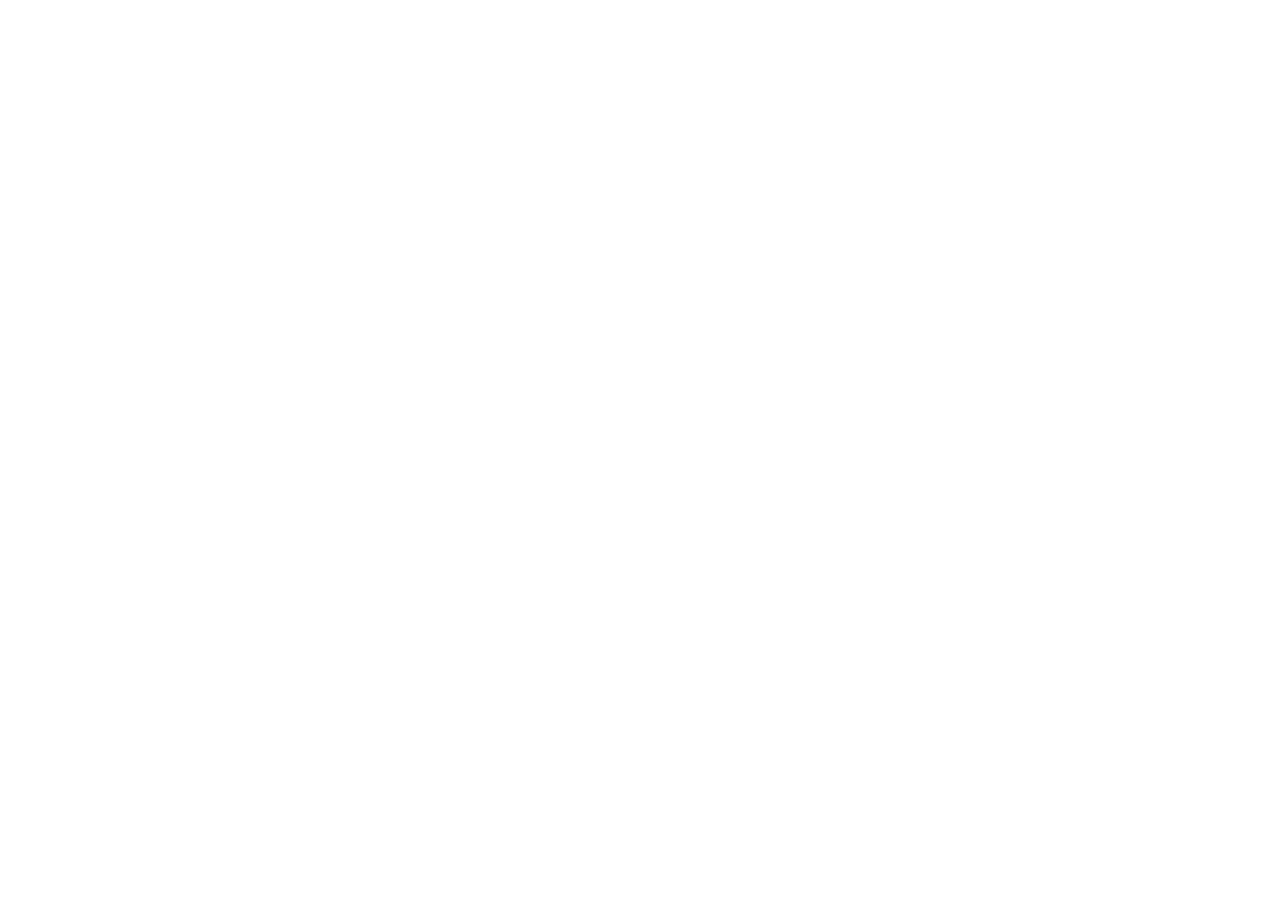
==== js.html @ b3c21213 "Change divs to sections + create js.html" ====
<!DOCTYPE html>
<html lang="en">
  <head>
    <meta charset="UTF-8" />
    <meta name="viewport" content="width=device-width, initial-scale=1.0" />
    <title>Simon - AspitCloud JS Projekter</title>
  </head>
  <body></body>
</html>
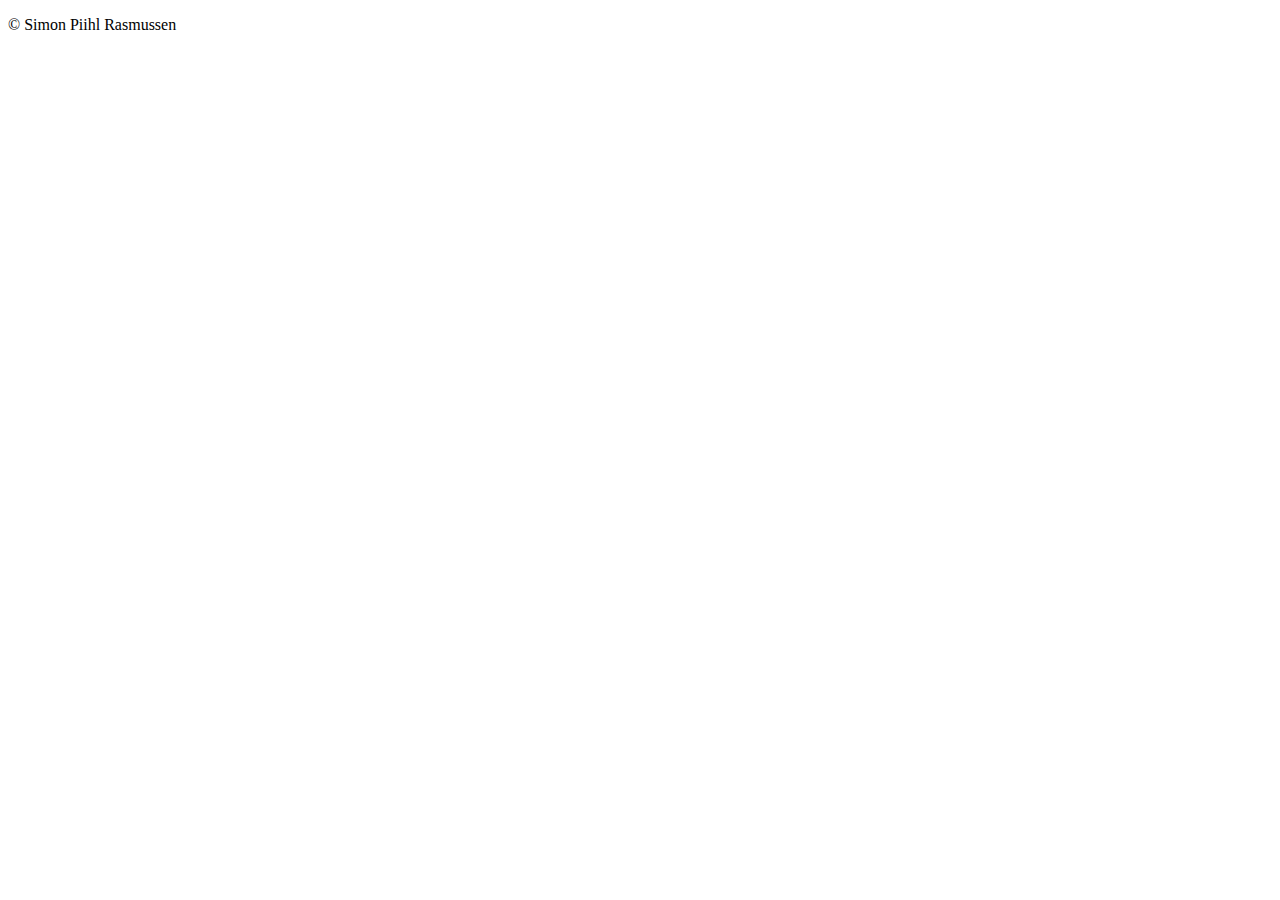
==== commit 3037fab4: "Make HTML content for footer" ====
--- a/js.html
+++ b/js.html
@@ -5,5 +5,18 @@
     <meta name="viewport" content="width=device-width, initial-scale=1.0" />
     <title>Simon - AspitCloud JS Projekter</title>
   </head>
-  <body></body>
+  <body>
+    <header></header>
+
+    <main class="jsprojects">
+      <a href="./jsprojects/" rel="noopener noreferrer"></a>
+      <a href="./jsprojects/" rel="noopener noreferrer"></a>
+      <a href="./jsprojects/" rel="noopener noreferrer"></a>
+      <a href="./jsprojects/" rel="noopener noreferrer"></a>
+    </main>
+
+    <footer>
+      <p>© Simon Piihl Rasmussen</p>
+    </footer>
+  </body>
 </html>
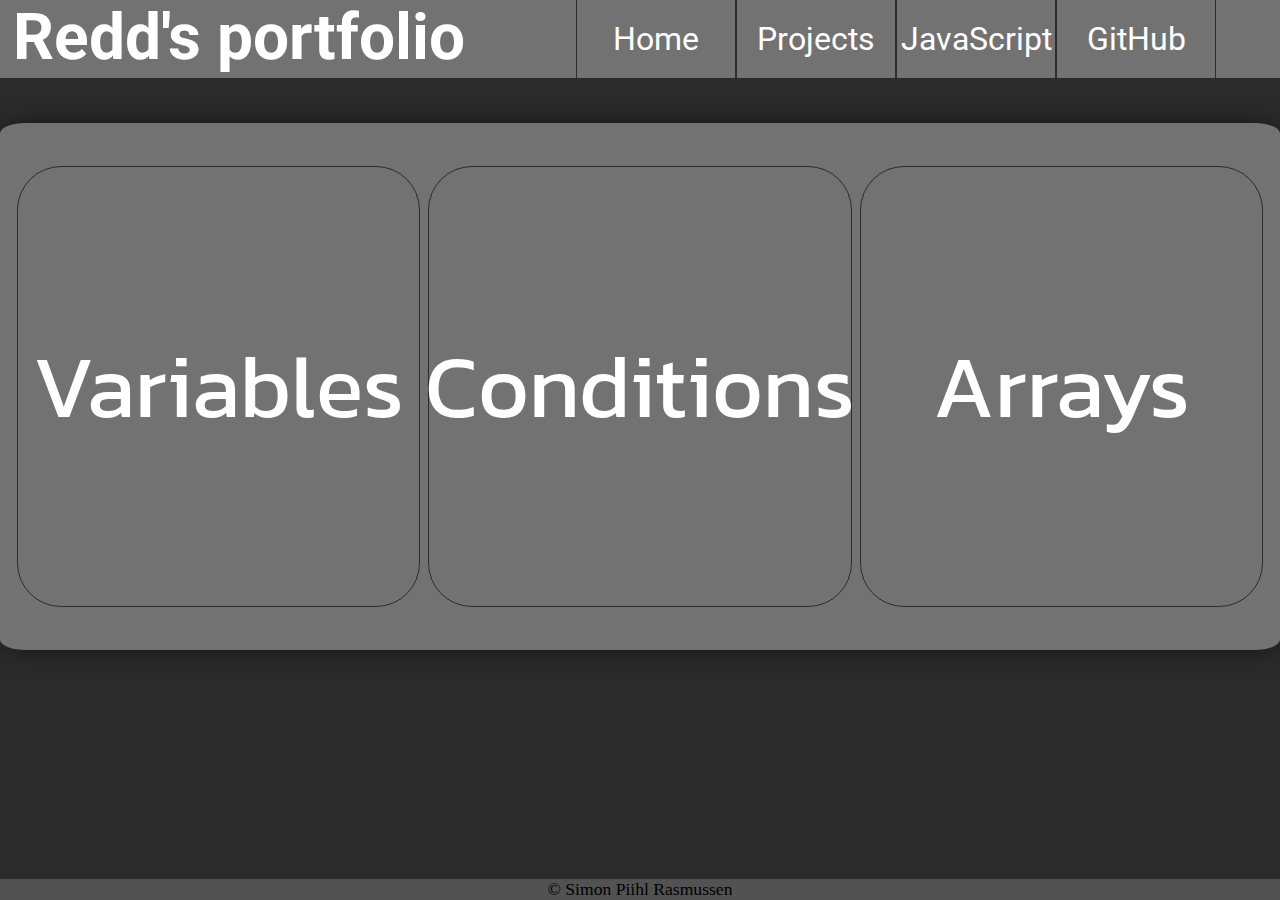
==== commit 3f708b76: "Add JavaScript link to navigation" ====
--- a/js.html
+++ b/js.html
@@ -4,15 +4,41 @@
     <meta charset="UTF-8" />
     <meta name="viewport" content="width=device-width, initial-scale=1.0" />
     <title>Simon - AspitCloud JS Projekter</title>
+    <link rel="stylesheet" href="istyle.css" />
   </head>
   <body>
-    <header></header>
+    <header>
+      <h1>Redd's portfolio</h1>
+
+      <nav>
+        <a href="./index.html">Home</a>
+        <a href="./projects.html">Projects</a>
+        <a href="./js.html">JavaScript</a>
+        <a href="https://github.com/Its-Redd"
+          >GitHub <i class="fa-brands fa-github"></i
+        ></a>
+      </nav>
+    </header>
 
     <main class="jsprojects">
-      <a href="./jsprojects/" rel="noopener noreferrer"></a>
-      <a href="./jsprojects/" rel="noopener noreferrer"></a>
-      <a href="./jsprojects/" rel="noopener noreferrer"></a>
-      <a href="./jsprojects/" rel="noopener noreferrer"></a>
+      <a
+        href="./jsprojects/js-variables.html"
+        target="_blank"
+        rel="noopener noreferrer"
+        >Variables</a
+      >
+      <a
+        href="./jsprojects/js-conditions.html"
+        target="_blank"
+        rel="noopener noreferrer"
+        >Conditions</a
+      >
+      <a
+        href="./jsprojects/js-arrays.html"
+        target="_blank"
+        rel="noopener noreferrer"
+        >Arrays</a
+      >
     </main>
 
     <footer>
--- a/istyle.css
+++ b/istyle.css
@@ -0,0 +1,355 @@
+@import url('https://fonts.googleapis.com/css2?family=Roboto:ital,wght@0,500;1,300&display=swap');
+
+@import url('https://fonts.googleapis.com/css2?family=Kanit&display=swap');
+
+* {
+  margin: 0;
+  padding: 0;
+}
+
+/* HEADER */
+
+header {
+  background-color: #727272;
+  text-align: left;
+  font-size: 1em;
+  font-family: 'Roboto', sans-serif;
+  margin-bottom: 5vh;
+  display: flex;
+  justify-content: space-between;
+}
+
+header a {
+  text-decoration: none;
+}
+
+header h1 {
+  color: rgb(255, 255, 255);
+  margin-left: 1%;
+}
+
+header h6 {
+  color: rgb(255, 255, 255);
+  font-weight: 400;
+}
+
+/* Nav */
+
+.mobile {
+  margin-left: 67%;
+  z-index: 99;
+  display: flex;
+}
+
+.mobile label {
+  z-index: 99;
+  width: 40px;
+}
+
+.mobile ul {
+  list-style-type: none;
+}
+
+.close {
+  display: none;
+  z-index: 98;
+}
+
+.checkbox {
+  display: none;
+}
+
+.mobile ul {
+  display: none;
+}
+
+.checkbox:checked ~ ul {
+  padding-top: 5%;
+  display: block;
+  left: 0;
+  position: absolute;
+  z-index: 10;
+  top: 6%;
+  background-color: var(--red);
+  width: 100%;
+  text-align: center;
+}
+
+.checkbox:checked ~ ul li {
+  padding: 10%;
+}
+
+.checkbox:checked ~ ul li a {
+  text-decoration: none;
+  color: white;
+  font-size: 2em;
+}
+
+.checkbox:checked ~ label .open {
+  display: none;
+}
+
+.checkbox:checked ~ label .close {
+  display: block;
+}
+
+nav {
+  display: grid;
+  grid-template-columns: repeat(4, 1fr);
+  margin-right: 5%;
+  height: 100%;
+  min-width: 50%;
+}
+
+nav a {
+  text-align: center;
+  color: white;
+  text-decoration: none;
+  border-left: #2b2b2b 1px solid;
+  border-right: #2b2b2b 1px solid;
+  padding: 1.25rem 0;
+  transition: all 0.3s ease-in-out;
+}
+
+nav a:hover {
+  color: crimson;
+  background-color: #b3b3b3;
+  transform: scale(1.01);
+}
+/* MAIN */
+
+main {
+  display: flex;
+  flex-flow: row nowrap;
+  justify-content: center;
+  font-family: 'Kanit', sans-serif;
+  padding-bottom: 10vh;
+  padding-top: 5vh;
+  border-radius: 2%;
+  background: #727272;
+  box-shadow: 2px 1px 29px -5px rgba(0, 0, 0, 0.75);
+  -webkit-box-shadow: 2px 1px 29px -5px rgba(0, 0, 0, 0.75);
+  -moz-box-shadow: 2px 1px 29px -5px rgba(0, 0, 0, 0.75);
+}
+
+.profileimg {
+  border-radius: 0% 0% 0% 3%;
+  width: 100%;
+}
+
+.indextext {
+  display: flex;
+  flex-direction: column;
+  justify-content: center;
+  text-align: center;
+  max-width: 100%;
+  margin: 4vh 2vw;
+}
+
+.index h2 {
+  justify-self: center;
+  font-size: 3em;
+  line-height: 100%;
+  color: white;
+}
+
+.index h3 {
+  font-size: 2em;
+  color: white;
+  margin-bottom: 2%;
+}
+
+h3 i {
+  font-size: 0.85em;
+}
+
+.index p {
+  color: white;
+  font-size: 1em;
+  margin-bottom: 5%;
+}
+
+.index {
+  flex-direction: column;
+  margin-left: 2vw !important;
+  margin-right: 2vw !important;
+  margin-bottom: 6vh !important;
+  justify-content: center;
+  padding: 0 !important;
+}
+
+html {
+  background-color: #2b2b2b;
+}
+
+.classbox {
+  display: flex;
+  flex-flow: column nowrap;
+  justify-content: center;
+  align-content: center;
+  width: 90%;
+  height: auto;
+  background-color: white;
+  border: #2b2b2b 0.5em solid;
+  border-radius: 1.5em;
+  margin-top: 1vh;
+  padding: 0 1rem;
+  transition: all 0.3s ease-in-out;
+}
+
+.classbox:hover {
+  transform: scale(1.01);
+  background-color: whitesmoke;
+}
+
+.classbox:active {
+  transform: scale(1.05);
+}
+
+.classbox a {
+  color: rgb(82, 82, 82);
+  transition: all 0.3s ease-in-out;
+}
+
+.classbox a:hover {
+  color: crimson;
+}
+
+.classbox i {
+  font-size: 1em;
+  width: auto;
+}
+
+.gitlink {
+  border: #2b2b2b 2px dotted;
+  border-radius: 0 0 0.5em 0.5em;
+  width: 100%;
+}
+
+.classbox img {
+  border: #2b2b2b 1px solid;
+  border-radius: 0.5em;
+  width: 100%;
+  aspect-ratio: 16 / 9;
+}
+
+footer {
+  text-align: center;
+  position: fixed;
+  bottom: 0;
+  width: 100vw;
+  background-color: rgb(82, 82, 82);
+  font-size: 1.1em;
+  -webkit-box-shadow: 0px -9px 29px -18px rgba(0, 0, 0, 1);
+  -moz-box-shadow: 0px -9px 29px -18px rgba(0, 0, 0, 1);
+  box-shadow: 0px -9px 29px -18px rgba(0, 0, 0, 1);
+}
+
+.projects {
+  flex-wrap: wrap;
+  justify-content: center;
+  margin-left: 2%;
+  margin-right: 2%;
+  margin-bottom: 4%;
+}
+
+.classbox a {
+  text-decoration: none;
+  font-size: 3em;
+  text-align: center;
+}
+
+/* JS Projects */
+.jsprojects {
+  display: grid;
+  grid-template-columns: repeat(3, 1fr);
+  height: 50vh;
+}
+
+.jsprojects a {
+  display: flex;
+  justify-content: center;
+  align-items: center;
+  border-radius: 0.5em;
+  margin: 1%;
+  border: #2b2b2b 1px solid;
+  text-decoration: none;
+  color: white;
+  font-size: 5.5em;
+  transition: all 0.3s ease-in-out;
+}
+
+.jsprojects a:hover {
+  background-color: #a7a7a7;
+  color: crimson;
+}
+
+/* Media queries */
+@media screen and (min-width: 768px) {
+  .classbox {
+    width: 40%;
+    margin-top: 2%;
+    margin-left: 1%;
+    margin-right: 1%;
+  }
+
+  main {
+    flex-direction: row;
+    margin: 1%;
+    justify-content: space-between;
+    margin: 0;
+    padding: 3% 1%;
+  }
+
+  header {
+    font-size: 2em;
+  }
+
+  .profileimg {
+    width: 25%;
+    position: sticky;
+    margin: 0;
+    margin-left: -2%;
+    padding: 0;
+    border-radius: 0% 0% 0% 3%;
+  }
+
+  .index {
+    flex-direction: row;
+  }
+
+  .indextext {
+    max-width: 69%;
+    text-align: left;
+  }
+
+  .index h2 {
+    justify-self: center;
+    font-size: 7em;
+    color: white;
+  }
+
+  .index h3 {
+    font-size: 4em;
+    color: white;
+    margin-bottom: 2%;
+  }
+
+  .index p {
+    color: white;
+    font-size: 2em;
+    margin-bottom: 5%;
+  }
+
+  h3 i {
+    font-size: 0.85em;
+  }
+}
+
+@media screen and (max-width: 400px) {
+  nav {
+    display: flex;
+    flex-direction: column;
+    margin-right: -20%;
+  }
+}
